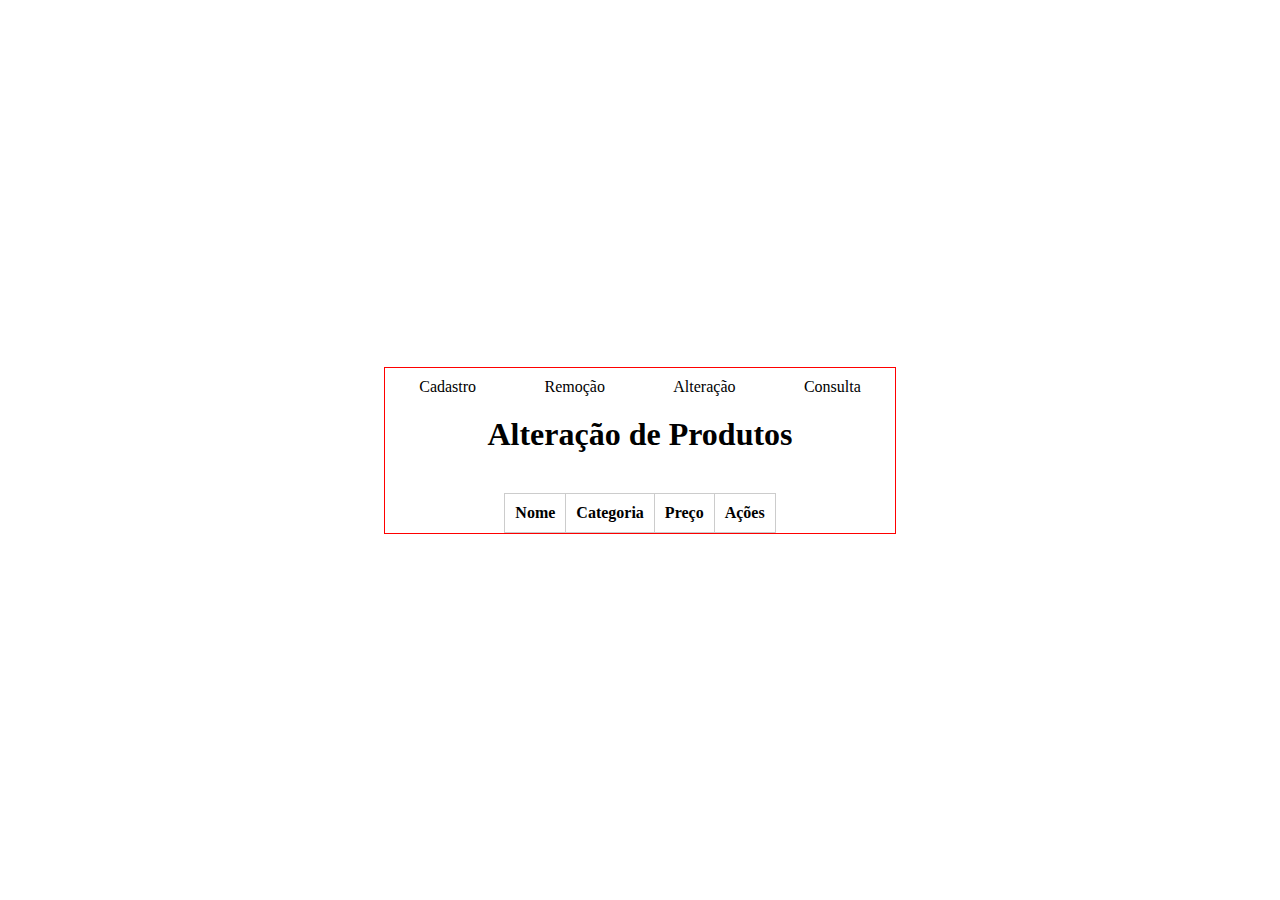
==== alteracao.html @ 7c53f89a "CRUD simples, falta finalizar a consulta" ====
<!DOCTYPE html>
<html lang="pt-BR">
<head>
  <meta charset="UTF-8">
  <meta name="viewport" content="width=device-width, initial-scale=1.0">
  <title>Alteração de Produtos</title>
  <link rel="stylesheet" href="style.css">
  <script src="js/alteracao.js" defer></script>
</head>
<body>
  <div class="container">

    <!-- Navbar -->
    <nav class="nav-container">
      <ul>
        <li><a href="cadastro.html">Cadastro</a></li>
        <li><a href="remocao.html">Remoção</a></li>
        <li><a href="alteracao.html">Alteração</a></li>
        <li><a href="consulta.html">Consulta</a></li>
      </ul>
    </nav>

    <div class="title">
      <h1>Alteração de Produtos</h1>
    </div>

    <!-- Tabela de produtos -->
    <div id="table-container">
      <table>
        <thead>
          <tr>
            <th>Nome</th>
            <th>Categoria</th>
            <th>Preço</th>
            <th>Ações</th>
          </tr>
        </thead>
        <tbody id="produto-tbody"></tbody>
      </table>
    </div>

    <!-- Modal de edição -->
    <div id="modal">
      <h3>Editar Produto</h3>
      <form id="edit-form">
        <input type="hidden" id="edit-index">
        <input type="text" id="edit-nome" placeholder="Nome" required>
        <input type="text" id="edit-categoria" placeholder="Categoria" required>
        <input type="number" id="edit-preco" placeholder="Preço" step="0.01" required>
        <button type="submit">Salvar Alterações</button>
      </form>
    </div>

  </div>
</body>
</html>
---- style.css ----
*{
    margin: 0;
    padding: 0;
    box-sizing: border-box;
    font-family: 'Times New Roman', Times, serif;

}

body{
    width: 100vw;
    height: 100vh;
    display: flex;
    justify-content: center;
    align-items: center;
}

/* Estilos gerais */

.container{
    border: 1px solid red;
    width: 40%;
    display: flex;
    flex-direction: column;
    align-items: center;
}

.nav-container{
    width: 100%;
    padding-top: 10px;
}

nav ul{
    display: flex;
    justify-content: space-around;
    list-style: none;
   
}

nav ul li{
    transition: .3s;
}

nav ul li a{
    text-decoration: none;
    color: black;
    
}

nav ul li:hover{
    transform: scale(1.1);
    color: rgba(0, 0, 0, 0.781);
}

.title{
    padding: 20px 0;
}

/* página de cadastro */

#produto-form{
    display: flex;
    flex-direction: column;

}

#produto-form div{
    display: flex;
    justify-content: space-between;
    padding: 10px 0;
}

#produto-form div input{
    margin-left: 20px;
}

#produto-form button{
    margin: 10px 0;
    width: 70px;
    align-self: center;
}



/* Página de alteração */

#table-container{
    margin-top: 20px;
}

table {
    width: 100%;
    border-collapse: collapse;
}
  
table, th, td {
    border: 1px solid #ccc;
 }
  
th, td {
    padding: 10px;
    text-align: left;
}

#modal{
    display: flex;
    flex-direction: column;
    align-items: center;
    padding: 20px 0;
}

#edit-form{
    display: flex;
    flex-direction: column;
}

#edit-form input{
    margin: 5px 0;
}

#edit-form button{
    width: 80px;
    align-self: center;
    margin-top: 5px;
}
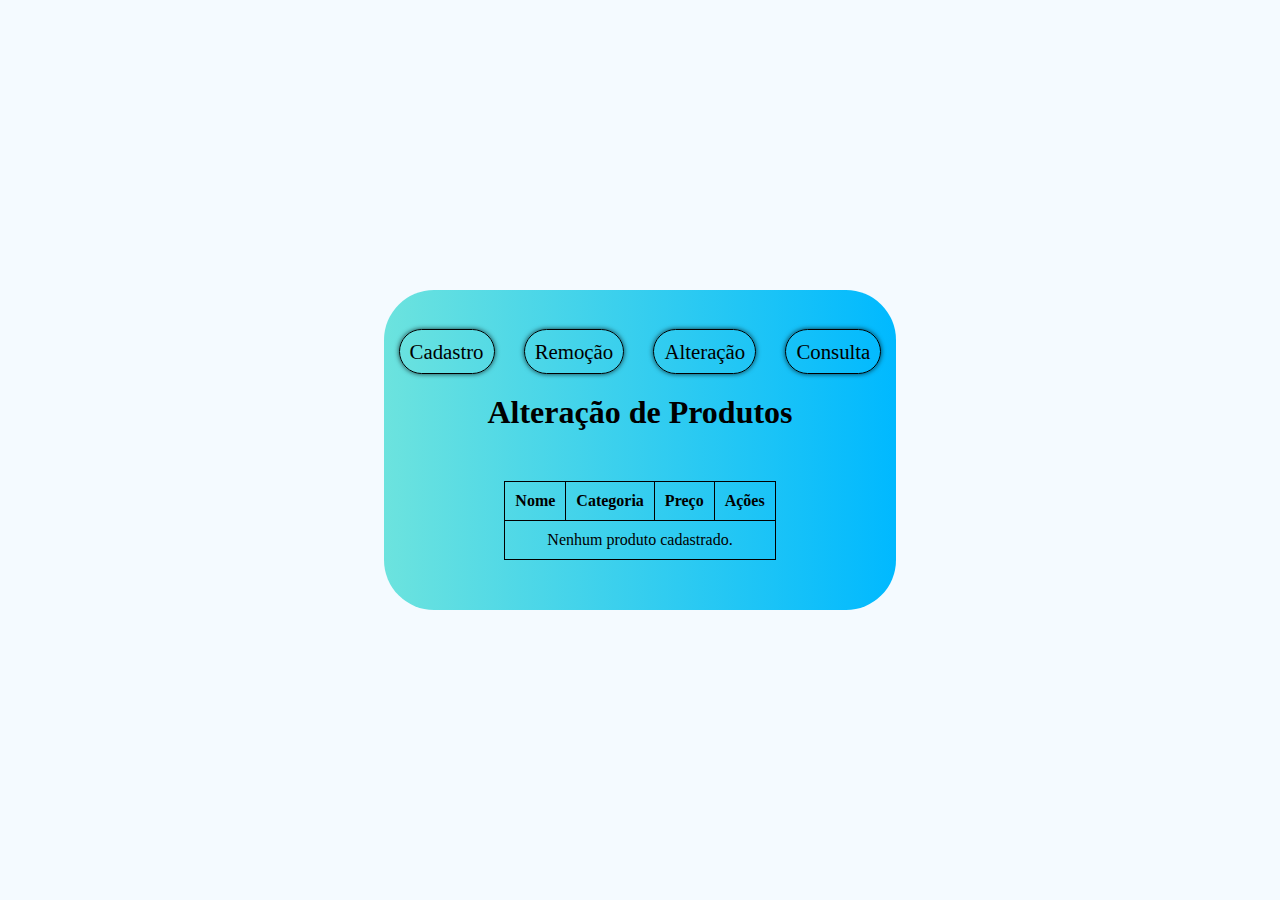
==== commit 6b0ac9d2: "Finalizando CRUDzinho" ====
--- a/alteracao.html
+++ b/alteracao.html
@@ -10,7 +10,7 @@
 <body>
   <div class="container">
 
-    <!-- Navbar -->
+  
     <nav class="nav-container">
       <ul>
         <li><a href="cadastro.html">Cadastro</a></li>
@@ -24,7 +24,7 @@
       <h1>Alteração de Produtos</h1>
     </div>
 
-    <!-- Tabela de produtos -->
+
     <div id="table-container">
       <table>
         <thead>
@@ -39,13 +39,16 @@
       </table>
     </div>
 
-    <!-- Modal de edição -->
+
     <div id="modal">
       <h3>Editar Produto</h3>
       <form id="edit-form">
         <input type="hidden" id="edit-index">
+        <label for="nome">Nome:</label>
         <input type="text" id="edit-nome" placeholder="Nome" required>
+        <label for="nome">Descrição::</label>
         <input type="text" id="edit-categoria" placeholder="Categoria" required>
+        <label for="nome">Preço:</label>
         <input type="number" id="edit-preco" placeholder="Preço" step="0.01" required>
         <button type="submit">Salvar Alterações</button>
       </form>
--- a/style.css
+++ b/style.css
@@ -12,38 +12,45 @@
     display: flex;
     justify-content: center;
     align-items: center;
+    background-color: rgba(240, 248, 255, 0.712);
 }
 
 /* Estilos gerais */
 
 .container{
-    border: 1px solid red;
-    width: 40%;
+    background: rgb(2,0,36);
+    background: linear-gradient(90deg, rgba(2,0,36,1) 0%, rgba(108,227,222,1) 0%, rgba(0,185,255,1) 100%); width: 40%;
     display: flex;
     flex-direction: column;
     align-items: center;
+    border-radius: 50px;
+    padding: 50px 0;
 }
 
 .nav-container{
     width: 100%;
-    padding-top: 10px;
+    
 }
 
 nav ul{
     display: flex;
     justify-content: space-around;
     list-style: none;
-   
 }
 
 nav ul li{
     transition: .3s;
+    
 }
 
 nav ul li a{
     text-decoration: none;
     color: black;
-    
+    font-size: 1.3rem;
+    border: .3px solid black;
+    border-radius: 50px;
+    padding: 10px;
+    box-shadow: 0px 0px 5px 0px rgba(0,0,0,0.75);
 }
 
 nav ul li:hover{
@@ -52,8 +59,10 @@
 }
 
 .title{
-    padding: 20px 0;
+    padding: 30px 0;
 }
+
+
 
 /* página de cadastro */
 
@@ -90,10 +99,11 @@
 table {
     width: 100%;
     border-collapse: collapse;
+    
 }
   
 table, th, td {
-    border: 1px solid #ccc;
+    border: 1px solid #000000;
  }
   
 th, td {
